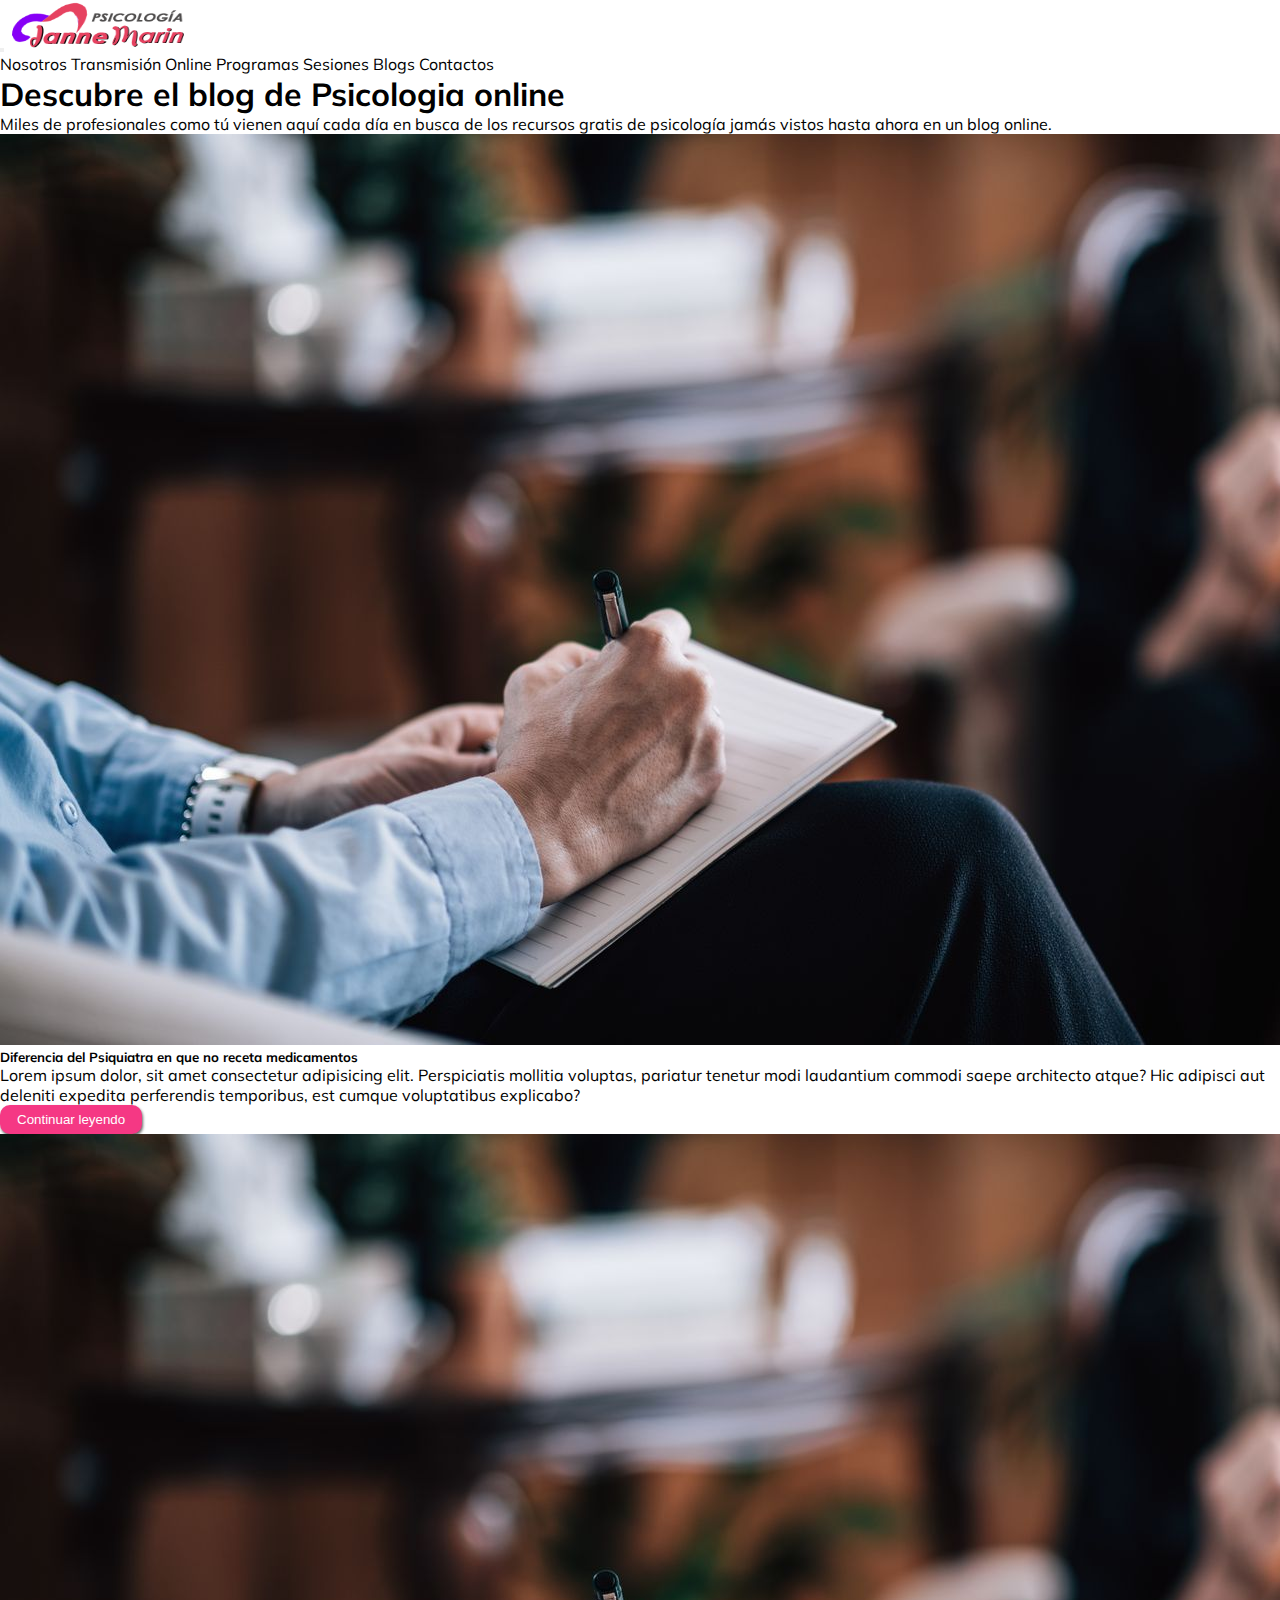
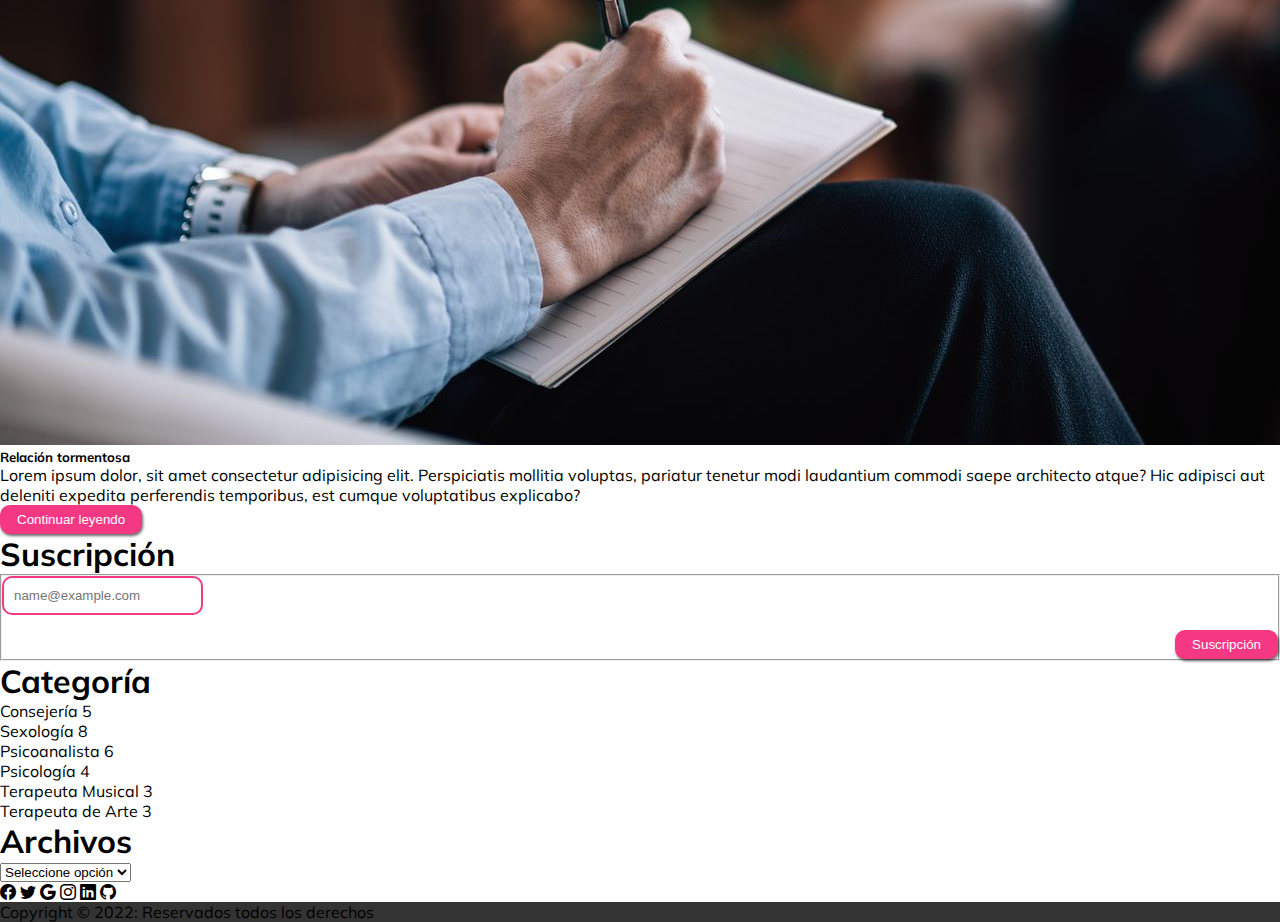
==== pages/blog.html @ 83a0e8e0 "Primera Version" ====
<!DOCTYPE html>
<html lang="en">
<head>
    <meta charset="UTF-8">
    <meta http-equiv="X-UA-Compatible" content="IE=edge">
    <meta name="viewport" content="width=device-width, initial-scale=1.0">
     <!-- CSS only -->
     <link href="https://cdn.jsdelivr.net/npm/bootstrap@5.2.0/dist/css/bootstrap.min.css" rel="stylesheet" integrity="sha384-gH2yIJqKdNHPEq0n4Mqa/HGKIhSkIHeL5AyhkYV8i59U5AR6csBvApHHNl/vI1Bx" crossorigin="anonymous">
    <link rel="stylesheet" href="../css/estilo.css">
    <link rel="preconnect" href="https://fonts.googleapis.com">
    <link rel="preconnect" href="https://fonts.gstatic.com" crossorigin>
    <link href="https://fonts.googleapis.com/css2?family=Gulzar&family=Mulish:ital,wght@0,200;0,300;0,400;0,800;1,400;1,600&display=swap" rel="stylesheet">
    <title>Psicología Holística</title>
</head>
<body>
    <nav class="navbar navbar-expand-lg bg-light">
        <div class="container">
          <button class="navbar-toggler" type="button" data-bs-toggle="collapse" data-bs-target="#navbarTogglerDemo01" aria-controls="navbarTogglerDemo01" aria-expanded="false" aria-label="Toggle navigation">
            <span class="navbar-toggler-icon"></span> </button>
         
          <a class="navbar-brand" href="../index.html">
            <img src="../img/logo.png" alt="" width="30" height="50"></a>
          
          <div class="collapse navbar-collapse" id="navbarTogglerDemo01">
            <div class="navbar-nav d-flex">
                <a class="nav-link" aria-current="page" href="Nosotros.html">Nosotros</a>
                <a class="nav-link" href="transmision.html">Transmisión Online</a>
                <a class="nav-link" href="programas.html">Programas</a>
                <a class="nav-link" href="sesiones.html">Sesiones</a>
                <a class="nav-link" href="blog.html">Blogs</a>
                <a class="nav-link" href="contactos.html">Contactos</a>
            </div>
            
          </div>
        </div>
    </nav>

    <div class="container-md pt-5" >
        <div class="w-75 mx-auto text-center" id="blogger">
        <h1 class="fs-3"> Descubre el blog de <span class="text-primary">Psicologia</span> online</h1>
        <p class="p-3 fs-5">Miles de profesionales como tú vienen aquí cada día en busca de los recursos gratis de psicología jamás vistos hasta ahora en un blog online.</p>
        </div>
        <div class="row g-5">
            <div class="col-sm-12 col-lg-8 ">
                <!--Blogs-->
                <div class="card p-3 mb-4">
                    <img src="../img/terapia.jpg" class="card-img-top" alt="Blog01">
                    <div class="card-body">
                      <h5 class="card-title">Diferencia del Psiquiatra en que no receta medicamentos</h5>
                      <p class="card-text">Lorem ipsum dolor, sit amet consectetur adipisicing elit. Perspiciatis mollitia voluptas, pariatur tenetur modi laudantium commodi saepe architecto atque? Hic adipisci aut deleniti expedita perferendis temporibus, est cumque voluptatibus explicabo?</p>
                      <form action="#"><button class="button">Continuar leyendo</button></form>
                    </div>
                </div>
                <!--Blogs-->
                <div class="card p-3 mb-4">
                <img src="../img/terapia.jpg" class="card-img-top" alt="Blog01">
                <div class="card-body">
                    <h5 class="card-title">Relación tormentosa</h5>
                    <p class="card-text">Lorem ipsum dolor, sit amet consectetur adipisicing elit. Perspiciatis mollitia voluptas, pariatur tenetur modi laudantium commodi saepe architecto atque? Hic adipisci aut deleniti expedita perferendis temporibus, est cumque voluptatibus explicabo?</p>
                    <form action="#"><button class="button">Continuar leyendo</button></form>
                </div>
                </div>
            </div>
            
            <!--Suscripción-->
            <div class="col-sm-12 col-lg-4 bg-light mb-4">
                <div class="w-100 p-3">
                    <h1 class="fs-2">Suscripción</h1>
                    <form action="">
                        <fieldset>
                          <div class="mb-3">
                            <input type="email" class="form-control" id="exampleFormControlInput1" placeholder="name@example.com">
                            <div class="transmitir_boton">
                              <button class="button">Suscripción</button>
                          </div>
                          </div>
                        </fieldset>
                    </form>
                    <h1 class="fs-2">Categoría</h1>
                    <ul class="list-group">
                        <li class="list-group-item d-flex justify-content-between">Consejería <span class="badge bg-primary rounded-pill">5</span></li>
                        <li class="list-group-item d-flex justify-content-between">Sexología <span class="badge bg-primary rounded-pill">8</span></li>
                        <li class="list-group-item d-flex justify-content-between">Psicoanalista <span class="badge bg-primary rounded-pill">6</span></li>
                        <li class="list-group-item d-flex justify-content-between">Psicología <span class="badge bg-primary rounded-pill">4</span></li>
                        <li class="list-group-item d-flex justify-content-between">Terapeuta Musical <span class="badge bg-primary rounded-pill">3</span></li>
                        <li class="list-group-item d-flex justify-content-between">Terapeuta de Arte <span class="badge bg-primary rounded-pill">3</span></li>
                    </ul>
                    <h1 class="fs-2 pt-3" >Archivos</h1>
                    <select class="form-select" aria-label="Default select example">
                        <option selected>Seleccione opción</option>
                        <option value="1">Auto ayuda</option>
                        <option value="2">Terapeuta</option>
                        <option value="3">Psicoanalista</option>
                      </select>
                </div>

            </div>

        </div>
    </div>

    
    
    <footer class=" bd-dark text-center text-white bg-light">
      <!-- Grid container -->
      <div class="container pt-4 ">
        <!-- Section: Social media -->
        <section class="mb-4 ">
          <!-- Facebook -->
          <a
            class="btn btn-link btn-floating btn-lg text-dark m-1"
            href="#!"
            role="button"
            data-mdb-ripple-color="dark"
            ><i class="bi bi-facebook"></i></a>
    
          <!-- Twitter -->
          <a
            class="btn btn-link btn-floating btn-lg text-dark m-1"
            href="#!"
            role="button"
            data-mdb-ripple-color="dark"
            ><i class="bi bi-twitter"></i></a>
    
          <!-- Google -->
          <a
            class="btn btn-link btn-floating btn-lg text-dark m-1"
            href="#!"
            role="button"
            data-mdb-ripple-color="dark"
            ><i class="bi bi-google"></i></a>
    
          <!-- Instagram -->
          <a
            class="btn btn-link btn-floating btn-lg text-dark m-1"
            href="#!"
            role="button"
            data-mdb-ripple-color="dark"
            ><i class="bi bi-instagram"></i></a>
    
          <!-- Linkedin -->
          <a
            class="btn btn-link btn-floating btn-lg text-dark m-1"
            href="#!"
            role="button"
            data-mdb-ripple-color="dark"
            ><i class="bi bi-linkedin"></i></a>
          <!-- Github -->
          <a
            class="btn btn-link btn-floating btn-lg text-dark m-1"
            href="#!"
            role="button"
            data-mdb-ripple-color="dark"
            ><i class="bi bi-github"></i></a>
        </section>
        <!-- Section: Social media -->
      </div>
      <!-- Grid container -->
    
      <!-- Copyright -->
      <div class="text-center text-white p-3" style="background-color: rgba(0, 0, 0, 0.8);">
        Copyright © 2022:
        <a class="text-white" href="#">Reservados todos los derechos</a>
      </div>
      <!-- Copyright -->
    </footer>

    <script src="https://cdn.jsdelivr.net/npm/bootstrap@5.2.0/dist/js/bootstrap.bundle.min.js" integrity="sha384-A3rJD856KowSb7dwlZdYEkO39Gagi7vIsF0jrRAoQmDKKtQBHUuLZ9AsSv4jD4Xa" crossorigin="anonymous"></script>
    
    <script>
        AOS.init();
      </script>
    
</body>
</html>
---- css/estilo.css ----
@import url("https://cdn.jsdelivr.net/npm/bootstrap-icons@1.9.1/font/bootstrap-icons.css");

/*Variables*/

/*Reseteo*/
*{
    margin: 0;
    padding: 0;
    text-decoration: none;
}

/*Alinear el nav hacia el lado derecho*/
.navbar-collapse {
    flex-grow: 0;
}
.navbar-nav a:hover{
    color: rgb(245, 56, 132);
}
a:active{
    color: rgb(245, 56, 132);
}

.carousel-inner img{
    /*max-height: 39rem;*/
    height: 60vh;
    filter : brightness(30%);
    object-fit: cover;

}



a{color: black;}
a:hover{ color: rgb(245, 56, 132);}
/*Estilos Base*/
body{
    overflow-x: hidden; /*ocultar textos que sobresale*/
    font-family: 'Mulish', sans-serif;
}
.button{
    background-color:rgb(245, 56, 132);
    border: 2px solid rgb(245, 56, 132);
    color: white;
    padding: 5px 15px;
    border-radius: 10px;
    
    box-shadow: 1px 2px 3px rgba(0, 0, 0, 0.6);
    display: inline-block;
}
.button:hover{
    background-color: rgb(245, 7, 102); /*color de boton */
}
input,textarea{
    background: rgba(255,255, 255, 0.05);
    padding: 10px 10px;
    border-radius: 10px;  /*no esta cambiando*/
    border: 2px solid rgb(245, 56, 132);
}



.sombras{
    box-shadow: rgba(60, 64, 67, 0.3) 0px 1px 2px 0px,
    rgba(60, 64, 67, 0.15) 0px 1px 3px 1px;
}


/*----------------------*/
nav .contenedor{
    align-items: center;
    text-align: center;
    justify-items: center;
    /*justify-items: center;
    align-items: center;*/
}

nav img{
    width: 180px;

}
nav .logo{
    grid-column: 1;
    grid-row: 1;
}






/*plan estratégico*/

/*valores*/

#whatsapp{
    display:inline-block;
    position: fixed ;
    bottom: 25px;
    right: 25px;
    width: 50px;
}
#whatsapp img{
    width: 100%;
}

#contactos .contenedor{
    text-align: center;
    padding: 20px 20px;
}
#contactos h3{
    margin-bottom: 20px;
    
}
#contactos form{
    width: 80%;
    max-width: 400px;
    margin: 20px auto;
    text-align: center;
}


#contactos input, 
#contactos textarea{
    width: 100%;
    margin: 10px 0;
}


.transmitir_boton{
    grid-column: 1/9;
    text-align:end ;
    margin-top: 15px;
}

.grilla{
    display: grid;
    grid-template-columns: auto;
    grid-row: auto;
     grid-template-areas: "f1 "
                          "f2"
                          "f3"
                          "f4"
                          "f5"
                          "f6"
                          "f7";

}

#sesiones .sesioness{
    gap: 10px;
    
}

/*galeria*/

#sesiones img{
    width: 100%;
    height: 100%;
    object-fit: cover;
    
}
.galeria_foto{
    position: relative;
    cursor: pointer;
    overflow: hidden;

}
.galeria_foto::before{
    content:"ver";
    position:absolute;
    top: 0px;
    bottom: 0px;
    left: 0px;
    right: 0px;
    background-color: #f34099a6;
    color: white;
    display: flex;
    align-items: center;
    justify-content: center;
    transform: translate(100%);
    transition: transform .4s ;
}
.galeria_foto:hover::before{
    transform: translate(0);
}

/*blog*/
.contenedor_blog{
    grid-column: 1/9;
    margin: 10px;
}

.contendor_aside{
    grid-column: 1/9;
    grid-row: 2;
    margin: 10px;
}
.blog_imagen{
    width: 100%;
}




#mapa .lugar {
    width: 100%;
    height: 40vh;
    border: 1px solid rgb(197, 197, 197);
    
}



/*Estilo movil*/

/*Estilo de tablets pequeñas*/
@media screen and (min-width: 620px){
    
   
    #contactos .cuadros{
        display: grid;
        grid-template-columns: 1fr 1fr ;
    }
    #contactos .cuadros div:nth-last-child(1){ /*El ultimo de la grilla*/
        grid-column: 1/3;
        grid-row: 2;
    }
    .grilla{
       grid-template-columns: auto auto;
        grid-template-areas: "f1 f2"
                             "f3 f2"
                             "f3 f6"
                             "f7 f8";
    
    }
    .foto4{
        grid-area: f2;
    
    }
    .foto5{
        grid-area: f3;
    
    }
    
    
    
} 
@media screen and (max-width: 768px){
    #introduccion{
        width: 90% !important;
    }
    #blogger{
        width: 90% !important;
    }
    
    

}


/*tables largas y laptop*/
@media screen and (min-width: 960px){
    
    
    #contactos .cuadros{
        display: grid;
        grid-template-columns: 1fr 1fr 1fr ;
    }
    #contactos .cuadros div:nth-last-child(1){
        grid-column: 3;
        grid-row: 1;
    }
    .grilla{
        grid-template-columns: auto auto;
        grid-template-areas: "f1 f2 f3"
                              "f4 f2 f3"
                              "f5 f6 f7"
                              "f5 f8 f9"
                              "f10 f12 f13";
     
     }
     .foto4{
         grid-area: f2;
     
     }
     .foto5{
         grid-area: f3;
     
     }
     .foto7{
        grid-area: f5;
    
    }
    
}

/*Estilos para destop*/
@media screen and (min-width: 1200px){
    .contenedor{
            max-width: 1200px; /*1400 para diseño programa de diseño*/
            margin: auto;
            
    }  
    
    .grilla{
        grid-template-columns: auto auto;
        grid-template-areas: "f1 f2 f3 f4"
                             "f5 f2 f3 f8"
                             "f5 f10 f11 f12"
                            ;
     
     }
     .foto4{
        grid-area: f2;
    
    }
    .foto5{
        grid-area: f3;
    
    }
    .foto7{
        grid-area: f5;
    
    }
    .foto3{
        grid-area: f4;
    
    }
    /*#sesiones .sesioness div{
        grid-column: span 3;
      
     }*/
     
     


}
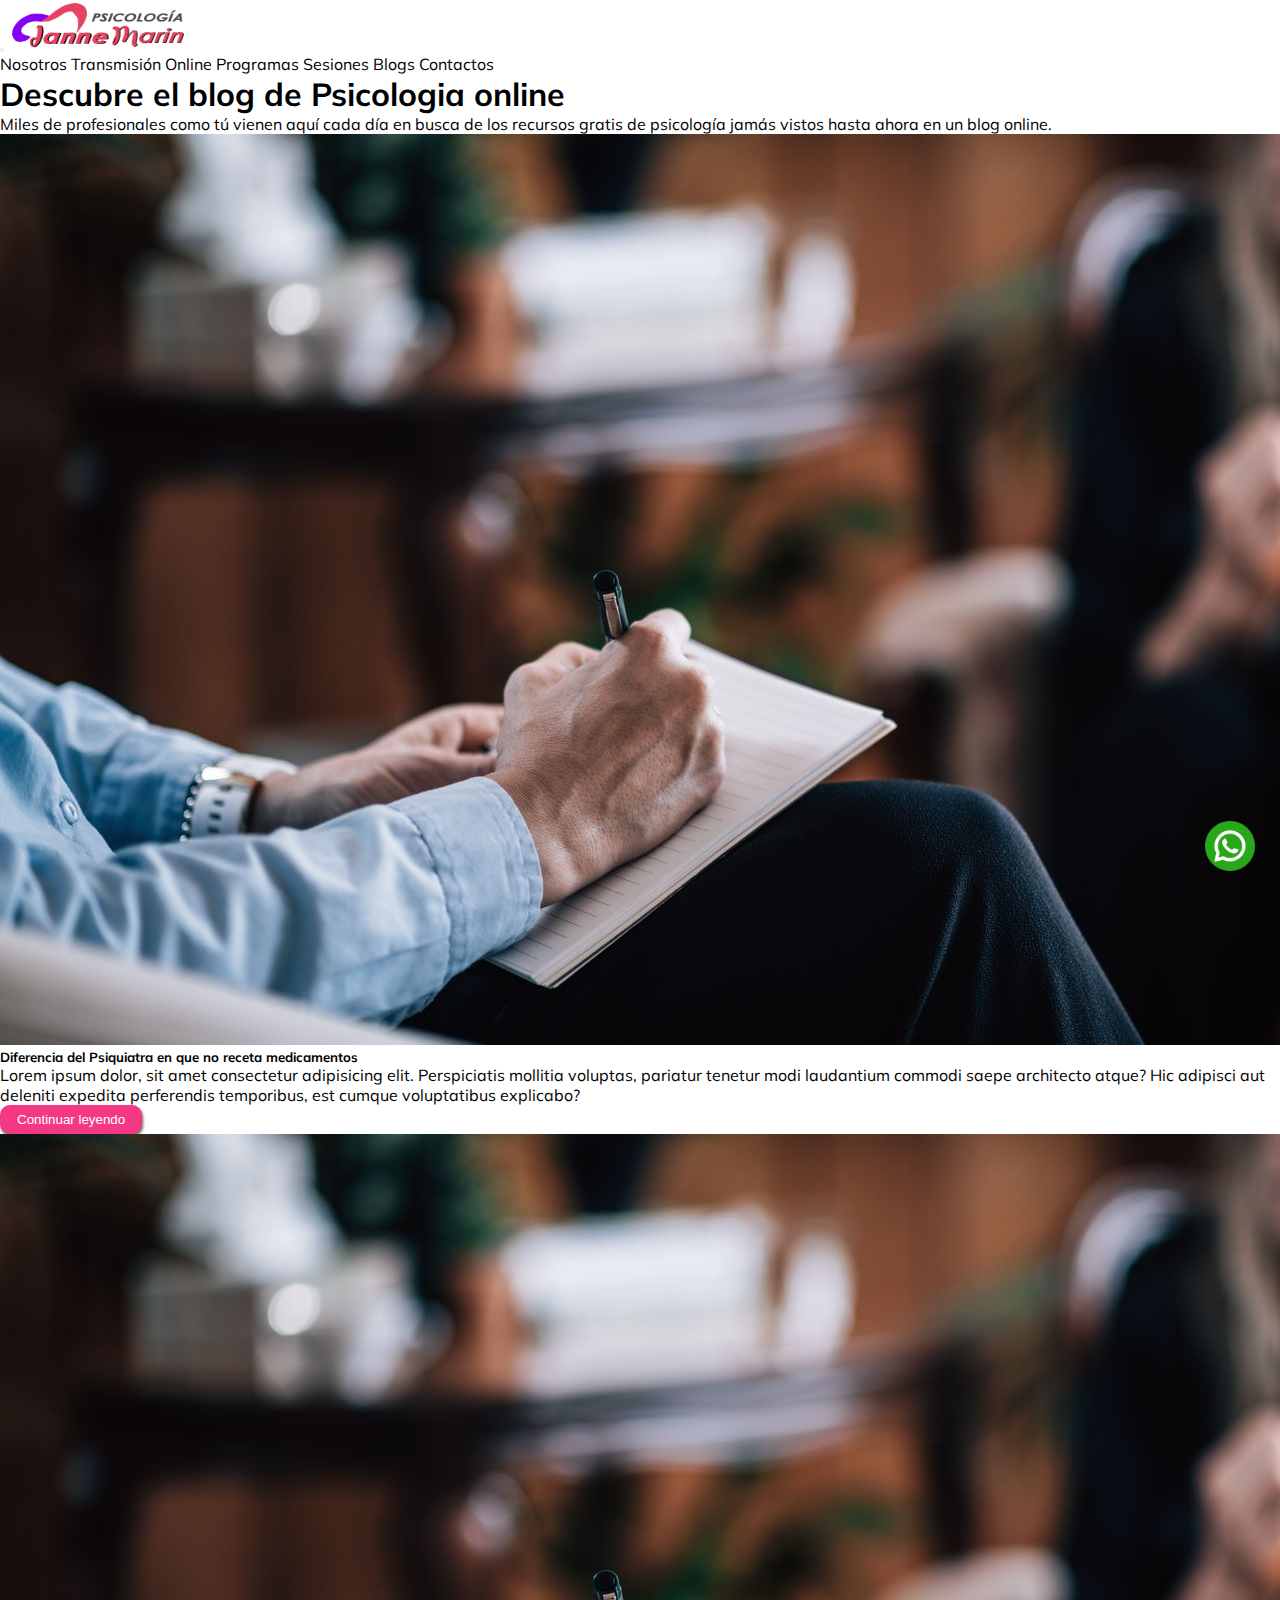
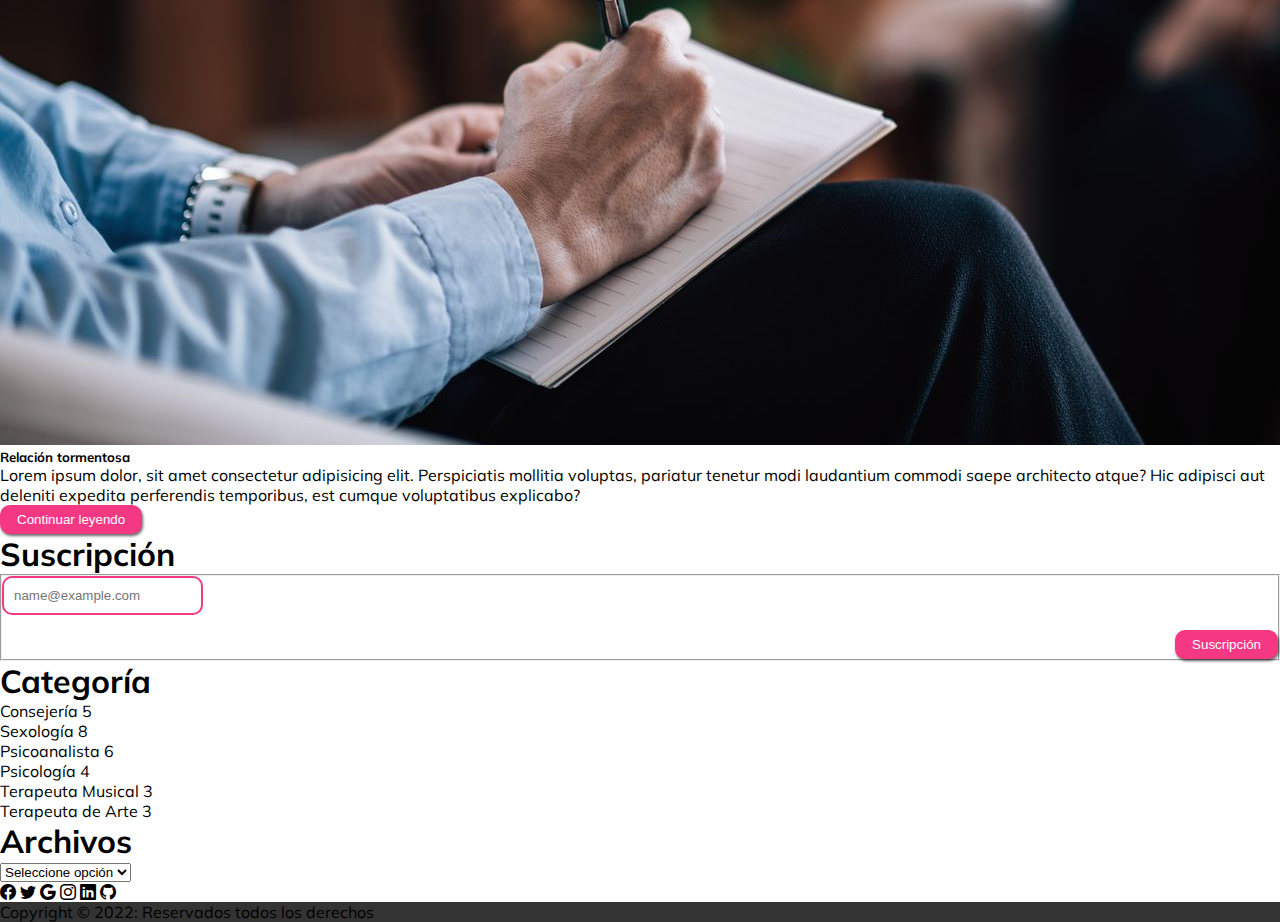
==== commit 26cfad44: "Segunda Version" ====
--- a/pages/blog.html
+++ b/pages/blog.html
@@ -1,175 +1,177 @@
 <!DOCTYPE html>
 <html lang="en">
+
 <head>
-    <meta charset="UTF-8">
-    <meta http-equiv="X-UA-Compatible" content="IE=edge">
-    <meta name="viewport" content="width=device-width, initial-scale=1.0">
-     <!-- CSS only -->
-     <link href="https://cdn.jsdelivr.net/npm/bootstrap@5.2.0/dist/css/bootstrap.min.css" rel="stylesheet" integrity="sha384-gH2yIJqKdNHPEq0n4Mqa/HGKIhSkIHeL5AyhkYV8i59U5AR6csBvApHHNl/vI1Bx" crossorigin="anonymous">
-    <link rel="stylesheet" href="../css/estilo.css">
-    <link rel="preconnect" href="https://fonts.googleapis.com">
-    <link rel="preconnect" href="https://fonts.gstatic.com" crossorigin>
-    <link href="https://fonts.googleapis.com/css2?family=Gulzar&family=Mulish:ital,wght@0,200;0,300;0,400;0,800;1,400;1,600&display=swap" rel="stylesheet">
-    <title>Psicología Holística</title>
+  <meta charset="UTF-8">
+  <meta http-equiv="X-UA-Compatible" content="IE=edge">
+  <meta name="viewport" content="width=device-width, initial-scale=1.0">
+  <!-- CSS only -->
+  <link href="https://cdn.jsdelivr.net/npm/bootstrap@5.2.0/dist/css/bootstrap.min.css" rel="stylesheet"
+    integrity="sha384-gH2yIJqKdNHPEq0n4Mqa/HGKIhSkIHeL5AyhkYV8i59U5AR6csBvApHHNl/vI1Bx" crossorigin="anonymous">
+  <link rel="stylesheet" href="../css/estilo.css">
+  <link rel="preconnect" href="https://fonts.googleapis.com">
+  <link rel="preconnect" href="https://fonts.gstatic.com" crossorigin>
+  <link
+    href="https://fonts.googleapis.com/css2?family=Gulzar&family=Mulish:ital,wght@0,200;0,300;0,400;0,800;1,400;1,600&display=swap"
+    rel="stylesheet">
+  <title>Psicología Holística</title>
 </head>
+
 <body>
-    <nav class="navbar navbar-expand-lg bg-light">
-        <div class="container">
-          <button class="navbar-toggler" type="button" data-bs-toggle="collapse" data-bs-target="#navbarTogglerDemo01" aria-controls="navbarTogglerDemo01" aria-expanded="false" aria-label="Toggle navigation">
-            <span class="navbar-toggler-icon"></span> </button>
-         
-          <a class="navbar-brand" href="../index.html">
-            <img src="../img/logo.png" alt="" width="30" height="50"></a>
-          
-          <div class="collapse navbar-collapse" id="navbarTogglerDemo01">
-            <div class="navbar-nav d-flex">
-                <a class="nav-link" aria-current="page" href="Nosotros.html">Nosotros</a>
-                <a class="nav-link" href="transmision.html">Transmisión Online</a>
-                <a class="nav-link" href="programas.html">Programas</a>
-                <a class="nav-link" href="sesiones.html">Sesiones</a>
-                <a class="nav-link" href="blog.html">Blogs</a>
-                <a class="nav-link" href="contactos.html">Contactos</a>
-            </div>
-            
+  <!--Navegación-->
+  <nav class="navbar navbar-expand-lg bg-light">
+    <div class="container">
+      <button class="navbar-toggler" type="button" data-bs-toggle="collapse" data-bs-target="#navbarTogglerDemo01"
+        aria-controls="navbarTogglerDemo01" aria-expanded="false" aria-label="Toggle navigation">
+        <span class="navbar-toggler-icon"></span> </button>
+
+      <a class="navbar-brand" href="../index.html">
+        <img src="../img/logo.png" alt="" width="30" height="50"></a>
+
+      <div class="collapse navbar-collapse" id="navbarTogglerDemo01">
+        <div class="navbar-nav d-flex">
+          <a class="nav-link" aria-current="page" href="Nosotros.html">Nosotros</a>
+          <a class="nav-link" href="transmision.html">Transmisión Online</a>
+          <a class="nav-link" href="programas.html">Programas</a>
+          <a class="nav-link" href="sesiones.html">Sesiones</a>
+          <a class="nav-link" href="blog.html">Blogs</a>
+          <a class="nav-link" href="contactos.html">Contactos</a>
+        </div>
+
+      </div>
+    </div>
+  </nav>
+
+  <!--Seccion de Blog-->
+  <div class="container-md pt-5">
+    <div class="w-75 mx-auto text-center" id="blogger">
+      <h1 class="fs-3"> Descubre el blog de <span class="text-primary">Psicologia</span> online</h1>
+      <p class="p-3 fs-5">Miles de profesionales como tú vienen aquí cada día en busca de los recursos gratis de
+        psicología jamás vistos hasta ahora en un blog online.</p>
+    </div>
+    <div class="row g-5">
+      <div class="col-sm-12 col-lg-8 ">
+        <!--Blogs-->
+        <div class="card p-3 mb-4">
+          <img src="../img/terapia.jpg" class="card-img-top" alt="Blog01">
+          <div class="card-body">
+            <h5 class="card-title">Diferencia del Psiquiatra en que no receta medicamentos</h5>
+            <p class="card-text">Lorem ipsum dolor, sit amet consectetur adipisicing elit. Perspiciatis mollitia
+              voluptas, pariatur tenetur modi laudantium commodi saepe architecto atque? Hic adipisci aut deleniti
+              expedita perferendis temporibus, est cumque voluptatibus explicabo?</p>
+            <form action="#"><button class="button">Continuar leyendo</button></form>
           </div>
         </div>
-    </nav>
+        <!--Blogs-->
+        <div class="card p-3 mb-4">
+          <img src="../img/terapia.jpg" class="card-img-top" alt="Blog01">
+          <div class="card-body">
+            <h5 class="card-title">Relación tormentosa</h5>
+            <p class="card-text">Lorem ipsum dolor, sit amet consectetur adipisicing elit. Perspiciatis mollitia
+              voluptas, pariatur tenetur modi laudantium commodi saepe architecto atque? Hic adipisci aut deleniti
+              expedita perferendis temporibus, est cumque voluptatibus explicabo?</p>
+            <form action="#"><button class="button">Continuar leyendo</button></form>
+          </div>
+        </div>
+      </div>
 
-    <div class="container-md pt-5" >
-        <div class="w-75 mx-auto text-center" id="blogger">
-        <h1 class="fs-3"> Descubre el blog de <span class="text-primary">Psicologia</span> online</h1>
-        <p class="p-3 fs-5">Miles de profesionales como tú vienen aquí cada día en busca de los recursos gratis de psicología jamás vistos hasta ahora en un blog online.</p>
+      <!--Suscripción-->
+      <div class="col-sm-12 col-lg-4 bg-light mb-4">
+        <div class="w-100 p-3">
+          <h1 class="fs-2">Suscripción</h1>
+          <form action="">
+            <fieldset>
+              <div class="mb-3">
+                <input type="email" class="form-control" id="exampleFormControlInput1" placeholder="name@example.com">
+                <div class="transmitir_boton">
+                  <button class="button">Suscripción</button>
+                </div>
+              </div>
+            </fieldset>
+          </form>
+          <h1 class="fs-2">Categoría</h1>
+          <ul class="list-group">
+            <li class="list-group-item d-flex justify-content-between">Consejería <span
+                class="badge bg-primary rounded-pill">5</span></li>
+            <li class="list-group-item d-flex justify-content-between">Sexología <span
+                class="badge bg-primary rounded-pill">8</span></li>
+            <li class="list-group-item d-flex justify-content-between">Psicoanalista <span
+                class="badge bg-primary rounded-pill">6</span></li>
+            <li class="list-group-item d-flex justify-content-between">Psicología <span
+                class="badge bg-primary rounded-pill">4</span></li>
+            <li class="list-group-item d-flex justify-content-between">Terapeuta Musical <span
+                class="badge bg-primary rounded-pill">3</span></li>
+            <li class="list-group-item d-flex justify-content-between">Terapeuta de Arte <span
+                class="badge bg-primary rounded-pill">3</span></li>
+          </ul>
+          <h1 class="fs-2 pt-3">Archivos</h1>
+          <select class="form-select" aria-label="Default select example">
+            <option selected>Seleccione opción</option>
+            <option value="1">Auto ayuda</option>
+            <option value="2">Terapeuta</option>
+            <option value="3">Psicoanalista</option>
+          </select>
         </div>
-        <div class="row g-5">
-            <div class="col-sm-12 col-lg-8 ">
-                <!--Blogs-->
-                <div class="card p-3 mb-4">
-                    <img src="../img/terapia.jpg" class="card-img-top" alt="Blog01">
-                    <div class="card-body">
-                      <h5 class="card-title">Diferencia del Psiquiatra en que no receta medicamentos</h5>
-                      <p class="card-text">Lorem ipsum dolor, sit amet consectetur adipisicing elit. Perspiciatis mollitia voluptas, pariatur tenetur modi laudantium commodi saepe architecto atque? Hic adipisci aut deleniti expedita perferendis temporibus, est cumque voluptatibus explicabo?</p>
-                      <form action="#"><button class="button">Continuar leyendo</button></form>
-                    </div>
-                </div>
-                <!--Blogs-->
-                <div class="card p-3 mb-4">
-                <img src="../img/terapia.jpg" class="card-img-top" alt="Blog01">
-                <div class="card-body">
-                    <h5 class="card-title">Relación tormentosa</h5>
-                    <p class="card-text">Lorem ipsum dolor, sit amet consectetur adipisicing elit. Perspiciatis mollitia voluptas, pariatur tenetur modi laudantium commodi saepe architecto atque? Hic adipisci aut deleniti expedita perferendis temporibus, est cumque voluptatibus explicabo?</p>
-                    <form action="#"><button class="button">Continuar leyendo</button></form>
-                </div>
-                </div>
-            </div>
-            
-            <!--Suscripción-->
-            <div class="col-sm-12 col-lg-4 bg-light mb-4">
-                <div class="w-100 p-3">
-                    <h1 class="fs-2">Suscripción</h1>
-                    <form action="">
-                        <fieldset>
-                          <div class="mb-3">
-                            <input type="email" class="form-control" id="exampleFormControlInput1" placeholder="name@example.com">
-                            <div class="transmitir_boton">
-                              <button class="button">Suscripción</button>
-                          </div>
-                          </div>
-                        </fieldset>
-                    </form>
-                    <h1 class="fs-2">Categoría</h1>
-                    <ul class="list-group">
-                        <li class="list-group-item d-flex justify-content-between">Consejería <span class="badge bg-primary rounded-pill">5</span></li>
-                        <li class="list-group-item d-flex justify-content-between">Sexología <span class="badge bg-primary rounded-pill">8</span></li>
-                        <li class="list-group-item d-flex justify-content-between">Psicoanalista <span class="badge bg-primary rounded-pill">6</span></li>
-                        <li class="list-group-item d-flex justify-content-between">Psicología <span class="badge bg-primary rounded-pill">4</span></li>
-                        <li class="list-group-item d-flex justify-content-between">Terapeuta Musical <span class="badge bg-primary rounded-pill">3</span></li>
-                        <li class="list-group-item d-flex justify-content-between">Terapeuta de Arte <span class="badge bg-primary rounded-pill">3</span></li>
-                    </ul>
-                    <h1 class="fs-2 pt-3" >Archivos</h1>
-                    <select class="form-select" aria-label="Default select example">
-                        <option selected>Seleccione opción</option>
-                        <option value="1">Auto ayuda</option>
-                        <option value="2">Terapeuta</option>
-                        <option value="3">Psicoanalista</option>
-                      </select>
-                </div>
 
-            </div>
+      </div>
 
-        </div>
     </div>
+  </div>
 
-    
-    
-    <footer class=" bd-dark text-center text-white bg-light">
-      <!-- Grid container -->
-      <div class="container pt-4 ">
-        <!-- Section: Social media -->
-        <section class="mb-4 ">
-          <!-- Facebook -->
-          <a
-            class="btn btn-link btn-floating btn-lg text-dark m-1"
-            href="#!"
-            role="button"
-            data-mdb-ripple-color="dark"
-            ><i class="bi bi-facebook"></i></a>
-    
-          <!-- Twitter -->
-          <a
-            class="btn btn-link btn-floating btn-lg text-dark m-1"
-            href="#!"
-            role="button"
-            data-mdb-ripple-color="dark"
-            ><i class="bi bi-twitter"></i></a>
-    
-          <!-- Google -->
-          <a
-            class="btn btn-link btn-floating btn-lg text-dark m-1"
-            href="#!"
-            role="button"
-            data-mdb-ripple-color="dark"
-            ><i class="bi bi-google"></i></a>
-    
-          <!-- Instagram -->
-          <a
-            class="btn btn-link btn-floating btn-lg text-dark m-1"
-            href="#!"
-            role="button"
-            data-mdb-ripple-color="dark"
-            ><i class="bi bi-instagram"></i></a>
-    
-          <!-- Linkedin -->
-          <a
-            class="btn btn-link btn-floating btn-lg text-dark m-1"
-            href="#!"
-            role="button"
-            data-mdb-ripple-color="dark"
-            ><i class="bi bi-linkedin"></i></a>
-          <!-- Github -->
-          <a
-            class="btn btn-link btn-floating btn-lg text-dark m-1"
-            href="#!"
-            role="button"
-            data-mdb-ripple-color="dark"
-            ><i class="bi bi-github"></i></a>
-        </section>
-        <!-- Section: Social media -->
-      </div>
-      <!-- Grid container -->
-    
-      <!-- Copyright -->
-      <div class="text-center text-white p-3" style="background-color: rgba(0, 0, 0, 0.8);">
-        Copyright © 2022:
-        <a class="text-white" href="#">Reservados todos los derechos</a>
-      </div>
-      <!-- Copyright -->
-    </footer>
+  <!--Boton de Whatsapp-->
+  <div id="whatsapp">
+    <a href="https://web.whatsapp.com/" target="_blank"> <img src="../img/iconos/whatsapp.png" alt=""></a>
+  </div>
 
-    <script src="https://cdn.jsdelivr.net/npm/bootstrap@5.2.0/dist/js/bootstrap.bundle.min.js" integrity="sha384-A3rJD856KowSb7dwlZdYEkO39Gagi7vIsF0jrRAoQmDKKtQBHUuLZ9AsSv4jD4Xa" crossorigin="anonymous"></script>
-    
-    <script>
-        AOS.init();
-      </script>
-    
+  <!--Footer-->
+  <footer class=" bd-dark text-center text-white bg-light">
+    <!-- Grid container -->
+    <div class="container pt-4 ">
+      <!-- Section: Social media -->
+      <section class="mb-4 ">
+        <!-- Facebook -->
+        <a class="btn btn-link btn-floating btn-lg text-dark m-1" href="#!" role="button"
+          data-mdb-ripple-color="dark"><i class="bi bi-facebook"></i></a>
+
+        <!-- Twitter -->
+        <a class="btn btn-link btn-floating btn-lg text-dark m-1" href="#!" role="button"
+          data-mdb-ripple-color="dark"><i class="bi bi-twitter"></i></a>
+
+        <!-- Google -->
+        <a class="btn btn-link btn-floating btn-lg text-dark m-1" href="#!" role="button"
+          data-mdb-ripple-color="dark"><i class="bi bi-google"></i></a>
+
+        <!-- Instagram -->
+        <a class="btn btn-link btn-floating btn-lg text-dark m-1" href="#!" role="button"
+          data-mdb-ripple-color="dark"><i class="bi bi-instagram"></i></a>
+
+        <!-- Linkedin -->
+        <a class="btn btn-link btn-floating btn-lg text-dark m-1" href="#!" role="button"
+          data-mdb-ripple-color="dark"><i class="bi bi-linkedin"></i></a>
+        <!-- Github -->
+        <a class="btn btn-link btn-floating btn-lg text-dark m-1" href="#!" role="button"
+          data-mdb-ripple-color="dark"><i class="bi bi-github"></i></a>
+      </section>
+      <!-- Section: Social media -->
+    </div>
+    <!-- Grid container -->
+
+    <!-- Copyright -->
+    <div class="text-center text-white p-3" style="background-color: rgba(0, 0, 0, 0.8);">
+      Copyright © 2022:
+      <a class="text-white" href="#">Reservados todos los derechos</a>
+    </div>
+    <!-- Copyright -->
+  </footer>
+
+  <script src="https://cdn.jsdelivr.net/npm/bootstrap@5.2.0/dist/js/bootstrap.bundle.min.js"
+    integrity="sha384-A3rJD856KowSb7dwlZdYEkO39Gagi7vIsF0jrRAoQmDKKtQBHUuLZ9AsSv4jD4Xa"
+    crossorigin="anonymous"></script>
+
+  <script>
+    AOS.init();
+  </script>
+
 </body>
+
 </html>--- a/css/estilo.css
+++ b/css/estilo.css
@@ -9,7 +9,7 @@
     text-decoration: none;
 }
 
-/*Alinear el nav hacia el lado derecho*/
+/*Alinear el Navbar hacia el lado derecho*/
 .navbar-collapse {
     flex-grow: 0;
 }
@@ -20,16 +20,15 @@
     color: rgb(245, 56, 132);
 }
 
+/*Aplicar a imagen del carousel*/
 .carousel-inner img{
-    /*max-height: 39rem;*/
     height: 60vh;
     filter : brightness(30%);
     object-fit: cover;
 
 }
 
-
-
+/*Link de Hover*/
 a{color: black;}
 a:hover{ color: rgb(245, 56, 132);}
 /*Estilos Base*/
@@ -37,6 +36,8 @@
     overflow-x: hidden; /*ocultar textos que sobresale*/
     font-family: 'Mulish', sans-serif;
 }
+
+/*Color a Botones*/
 .button{
     background-color:rgb(245, 56, 132);
     border: 2px solid rgb(245, 56, 132);
@@ -50,6 +51,8 @@
 .button:hover{
     background-color: rgb(245, 7, 102); /*color de boton */
 }
+
+/*Color de controles de formulario*/
 input,textarea{
     background: rgba(255,255, 255, 0.05);
     padding: 10px 10px;
@@ -57,41 +60,17 @@
     border: 2px solid rgb(245, 56, 132);
 }
 
-
-
 .sombras{
     box-shadow: rgba(60, 64, 67, 0.3) 0px 1px 2px 0px,
     rgba(60, 64, 67, 0.15) 0px 1px 3px 1px;
 }
 
-
-/*----------------------*/
-nav .contenedor{
-    align-items: center;
-    text-align: center;
-    justify-items: center;
-    /*justify-items: center;
-    align-items: center;*/
-}
-
+/*Imagen en el Navbar*/
 nav img{
     width: 180px;
-
-}
-nav .logo{
-    grid-column: 1;
-    grid-row: 1;
-}
-
-
-
-
-
-
-/*plan estratégico*/
-
-/*valores*/
-
+}
+
+/*whatsapp*/
 #whatsapp{
     display:inline-block;
     position: fixed ;
@@ -103,6 +82,7 @@
     width: 100%;
 }
 
+/*Contactos*/
 #contactos .contenedor{
     text-align: center;
     padding: 20px 20px;
@@ -118,20 +98,20 @@
     text-align: center;
 }
 
-
 #contactos input, 
 #contactos textarea{
     width: 100%;
     margin: 10px 0;
 }
 
-
+/*Botton transmitir*/
 .transmitir_boton{
     grid-column: 1/9;
     text-align:end ;
     margin-top: 15px;
 }
 
+/*galeria*/
 .grilla{
     display: grid;
     grid-template-columns: auto;
@@ -150,8 +130,6 @@
     gap: 10px;
     
 }
-
-/*galeria*/
 
 #sesiones img{
     width: 100%;
@@ -184,39 +162,10 @@
     transform: translate(0);
 }
 
-/*blog*/
-.contenedor_blog{
-    grid-column: 1/9;
-    margin: 10px;
-}
-
-.contendor_aside{
-    grid-column: 1/9;
-    grid-row: 2;
-    margin: 10px;
-}
-.blog_imagen{
-    width: 100%;
-}
-
-
-
-
-#mapa .lugar {
-    width: 100%;
-    height: 40vh;
-    border: 1px solid rgb(197, 197, 197);
-    
-}
-
-
-
-/*Estilo movil*/
 
 /*Estilo de tablets pequeñas*/
 @media screen and (min-width: 620px){
     
-   
     #contactos .cuadros{
         display: grid;
         grid-template-columns: 1fr 1fr ;
@@ -225,6 +174,8 @@
         grid-column: 1/3;
         grid-row: 2;
     }
+    
+    /*Galeria de fotos*/
     .grilla{
        grid-template-columns: auto auto;
         grid-template-areas: "f1 f2"
@@ -241,10 +192,8 @@
         grid-area: f3;
     
     }
-    
-    
-    
 } 
+
 @media screen and (max-width: 768px){
     #introduccion{
         width: 90% !important;
@@ -252,16 +201,12 @@
     #blogger{
         width: 90% !important;
     }
-    
-    
-
 }
 
 
 /*tables largas y laptop*/
 @media screen and (min-width: 960px){
-    
-    
+        
     #contactos .cuadros{
         display: grid;
         grid-template-columns: 1fr 1fr 1fr ;
@@ -326,13 +271,5 @@
         grid-area: f4;
     
     }
-    /*#sesiones .sesioness div{
-        grid-column: span 3;
-      
-     }*/
-     
-     
-
-
-}
-
+}
+
